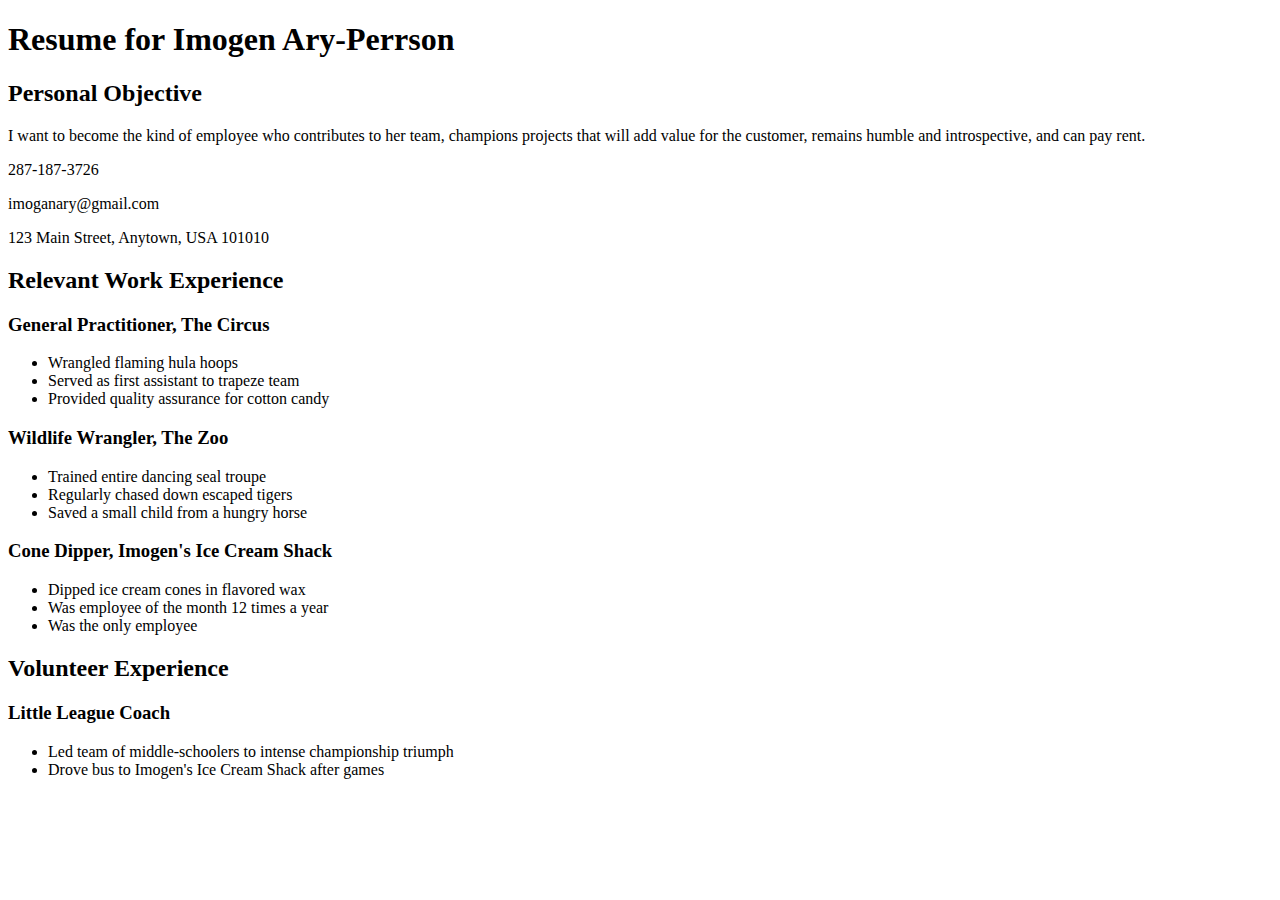
==== css/css-demo/index.html @ a6232e57 "link practice.css to index.html" ====
<!DOCTYPE html>
<html>
<head>
  <title>Resume</title>
  <!-- We're using Google Fonts, which you can also do on your sites, but you don't need to know how for any assessments in this unit. -->
  <link href='https://fonts.googleapis.com/css?family=Dancing+Script' rel='stylesheet' type='text/css'>
  <link rel="stylesheet" href="styles/elegant-styles.css" type="text/css">
  <link rel="stylesheet" href="styles/fixed-contact.css" type="text/css">
  <link rel="stylesheet" href="styles/practice.css" type="text/css">
  
</head>
<body>
  <h1 id="resume-title">Resume for Imogen Ary-Perrson</h1>
  <section id="personal-objective">
    <h2>Personal Objective</h2>
    <p>I want to become the kind of employee who contributes to her team, champions projects that will add value for the customer, remains humble and introspective, and can pay rent.</p>
  </section>
  <section id="contact-info">
    <p>287-187-3726</p>
    <p>imoganary@gmail.com</p>
    <p>123 Main Street, Anytown, USA 101010</p>
  </section>

  <section id="work-experience">
    <h2 class="experience-category">Relevant Work Experience</h2>
    <section class="job">
      <h3>General Practitioner, The Circus</h3>
      <ul>
        <li>Wrangled flaming hula hoops</li>
        <li>Served as first assistant to trapeze team</li>
        <li class="featured">Provided quality assurance for cotton candy</li>
      </ul>
    </section>
    <section class="job">
      <h3>Wildlife Wrangler, The Zoo</h3>
      <ul>
        <li>Trained entire dancing seal troupe</li>
        <li>Regularly chased down escaped tigers</li>
        <li class="featured">Saved a small child from a hungry horse</li>
      </ul>
    </section>
    <section class="job">
      <h3>Cone Dipper, Imogen's Ice Cream Shack</h3>
      <ul>
        <li>Dipped ice cream cones in flavored wax</li>
        <li class="featured">Was employee of the month 12 times a year</li>
        <li>Was the only employee</li>
      </ul>
    </section>
  </section>

  <section id="volunteer-experience">
    <h2 class="experience-category">Volunteer Experience</h1>
    <section class="volunteer-gig">
      <h3>Little League Coach</h3>
      <ul>
        <li>Led team of middle-schoolers to intense championship triumph</li>
        <li>Drove bus to Imogen's Ice Cream Shack after games</li>
      </ul>
    </section>
  </section>
</body>
</html>
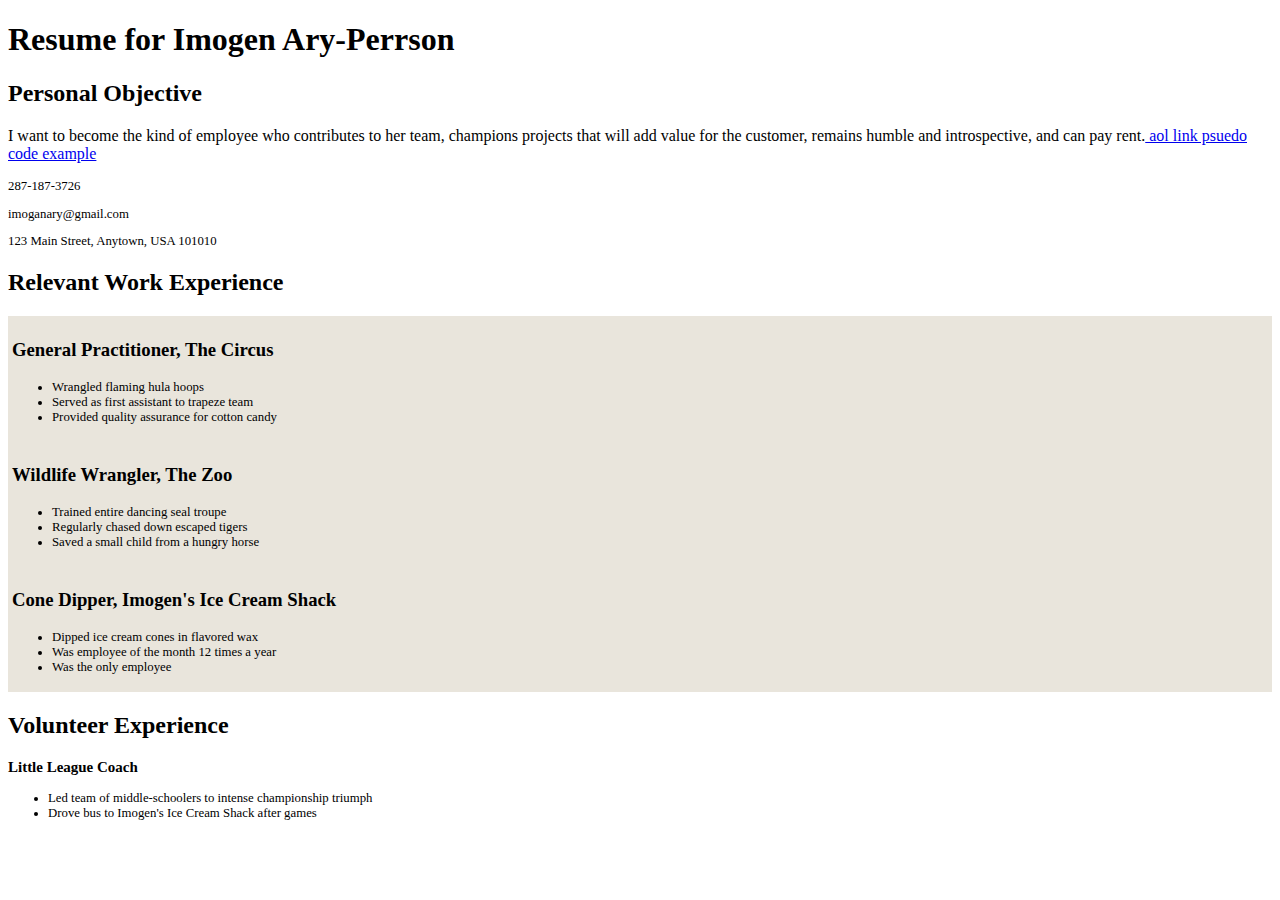
==== commit f348001c: "add pseudo code" ====
--- a/css/css-demo/index.html
+++ b/css/css-demo/index.html
@@ -13,7 +13,7 @@
   <h1 id="resume-title">Resume for Imogen Ary-Perrson</h1>
   <section id="personal-objective">
     <h2>Personal Objective</h2>
-    <p>I want to become the kind of employee who contributes to her team, champions projects that will add value for the customer, remains humble and introspective, and can pay rent.</p>
+    <p>I want to become the kind of employee who contributes to her team, champions projects that will add value for the customer, remains humble and introspective, and can pay rent.<a href= "https://www.aol.com/"> aol link psuedo code example </a></p>
   </section>
   <section id="contact-info">
     <p>287-187-3726</p>
@@ -25,22 +25,30 @@
     <h2 class="experience-category">Relevant Work Experience</h2>
     <section class="job">
       <h3>General Practitioner, The Circus</h3>
+      <section class="ul">
       <ul>
         <li>Wrangled flaming hula hoops</li>
         <li>Served as first assistant to trapeze team</li>
         <li class="featured">Provided quality assurance for cotton candy</li>
       </ul>
+      </section>
+      </section>
     </section>
+
     <section class="job">
       <h3>Wildlife Wrangler, The Zoo</h3>
+      <section class="ul">
       <ul>
         <li>Trained entire dancing seal troupe</li>
         <li>Regularly chased down escaped tigers</li>
         <li class="featured">Saved a small child from a hungry horse</li>
       </ul>
+      </section>
     </section>
+
     <section class="job">
       <h3>Cone Dipper, Imogen's Ice Cream Shack</h3>
+      <section class="ul">
       <ul>
         <li>Dipped ice cream cones in flavored wax</li>
         <li class="featured">Was employee of the month 12 times a year</li>
@@ -51,12 +59,14 @@
 
   <section id="volunteer-experience">
     <h2 class="experience-category">Volunteer Experience</h1>
+    <section class="ul">
     <section class="volunteer-gig">
       <h3>Little League Coach</h3>
       <ul>
         <li>Led team of middle-schoolers to intense championship triumph</li>
         <li>Drove bus to Imogen's Ice Cream Shack after games</li>
       </ul>
+      </section>
     </section>
   </section>
 </body>
--- a/css/css-demo/styles/practice.css
+++ b/css/css-demo/styles/practice.css
@@ -0,0 +1,24 @@
+
+#contact-info {
+	font-size: .8em;
+}
+
+.job {
+	top: 1px;
+	background-color: #e9e5dc;
+	padding: 4px;
+}
+
+.ul {
+	font-size: .8em;
+}
+/* The .ul is is an example of selecting a child element
+within another one.
+*/
+a: link {
+	color: cyan;
+}
+
+.external: link {
+	color: green;
+}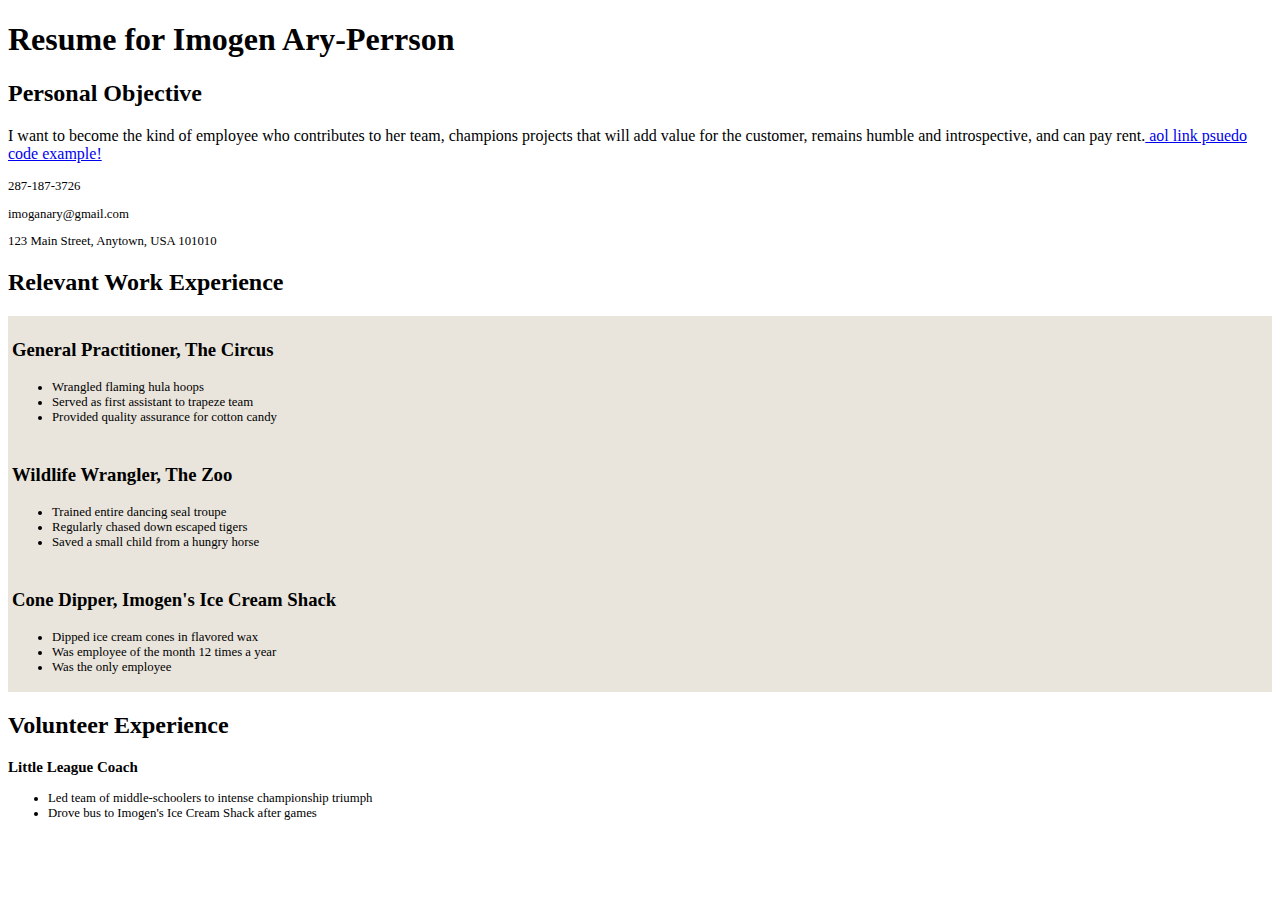
==== commit 3c5719e8: "added puesdo" ====
--- a/css/css-demo/index.html
+++ b/css/css-demo/index.html
@@ -13,7 +13,7 @@
   <h1 id="resume-title">Resume for Imogen Ary-Perrson</h1>
   <section id="personal-objective">
     <h2>Personal Objective</h2>
-    <p>I want to become the kind of employee who contributes to her team, champions projects that will add value for the customer, remains humble and introspective, and can pay rent.<a href= "https://www.aol.com/"> aol link psuedo code example </a></p>
+    <p>I want to become the kind of employee who contributes to her team, champions projects that will add value for the customer, remains humble and introspective, and can pay rent.<a href= "https://www.aol.com/"> aol link psuedo code example! </a></p>
   </section>
   <section id="contact-info">
     <p>287-187-3726</p>
